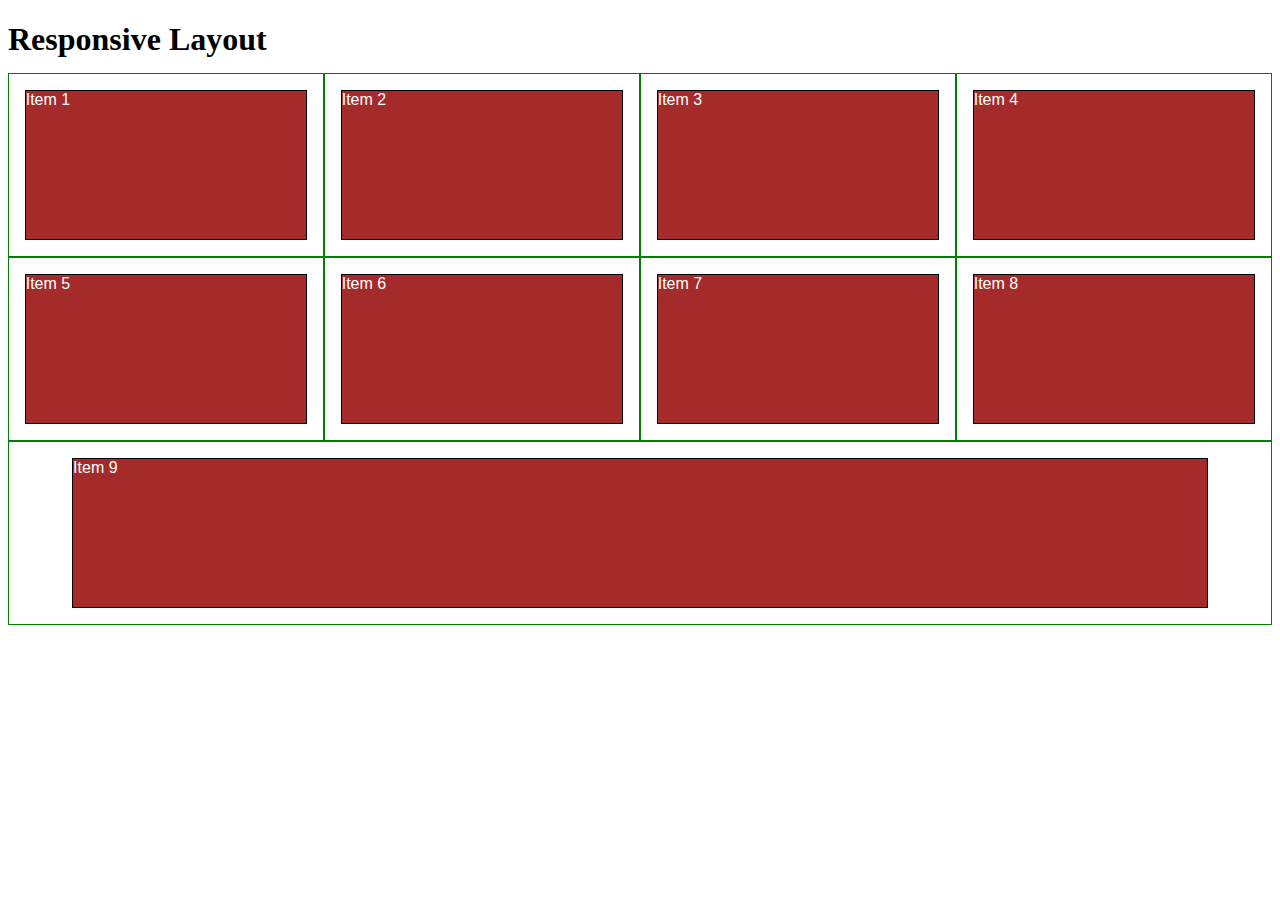
==== fullstack-course/module2/index.html @ 3ba349a4 "Added template for module 2" ====
<!DOCTYPE html>
<html>
<head>
<meta charset="utf-8">
<meta name="viewport" content="width=device-width, initial-scale=1">
<title>Responsive Layout</title>
<style>

/********** Base styles **********/
* {
  box-sizing: border-box;
}
h1 {
  margin-bottom: 15px;
}

p {
  border: 1px solid black;
  background-color: #A52A2A;
  width: 90%;
  height: 150px;
  margin-right: auto;
  margin-left: auto;
  font-family: Helvetica;
  color: white;
}

/* Simple Responsive Framework. */
.row {
  width: 100%;
}

/********** Large devices only **********/
@media (min-width: 1200px) {
  .col-lg-1, .col-lg-2, .col-lg-3, .col-lg-4, .col-lg-5, .col-lg-6, .col-lg-7, .col-lg-8, .col-lg-9, .col-lg-10, .col-lg-11, .col-lg-12 {
    float: left;
    border: 1px solid green;
  }
  .col-lg-1 {
    width: 8.33%;
  }
  .col-lg-2 {
    width: 16.66%;
  }
  .col-lg-3 {
    width: 25%;
  }
  .col-lg-4 {
    width: 33.33%;
  }
  .col-lg-5 {
    width: 41.66%;
  }
  .col-lg-6 {
    width: 50%;
  }
  .col-lg-7 {
    width: 58.33%;
  }
  .col-lg-8 {
    width: 66.66%;
  }
  .col-lg-9 {
    width: 74.99%;
  }
  .col-lg-10 {
    width: 83.33%;
  }
  .col-lg-11 {
    width: 91.66%;
  }
  .col-lg-12 {
    width: 100%;
  }
}

/********** Medium devices only **********/
@media (min-width: 992px) and (max-width: 1199px) {
  .col-md-1, .col-md-2, .col-md-3, .col-md-4, .col-md-5, .col-md-6, .col-md-7, .col-md-8, .col-md-9, .col-md-10, .col-md-11, .col-md-12 {
    float: left;
    border: 1px solid green;
  }
  .col-md-1 {
    width: 8.33%;
  }
  .col-md-2 {
    width: 16.66%;
  }
  .col-md-3 {
    width: 25%;
  }
  .col-md-4 {
    width: 33.33%;
  }
  .col-md-5 {
    width: 41.66%;
  }
  .col-md-6 {
    width: 50%;
  }
  .col-md-7 {
    width: 58.33%;
  }
  .col-md-8 {
    width: 66.66%;
  }
  .col-md-9 {
    width: 74.99%;
  }
  .col-md-10 {
    width: 83.33%;
  }
  .col-md-11 {
    width: 91.66%;
  }
  .col-md-12 {
    width: 100%;
  }
}

</style>
</head>
<body>
<h1>Responsive Layout</h1>

<div class="row">
  <div class="col-lg-3 col-md-6"><p>Item 1</p></div>
  <div class="col-lg-3 col-md-6"><p>Item 2</p></div>
  <div class="col-lg-3 col-md-6"><p>Item 3</p></div>
  <div class="col-lg-3 col-md-6"><p>Item 4</p></div>
  <div class="col-lg-3 col-md-6"><p>Item 5</p></div>
  <div class="col-lg-3 col-md-6"><p>Item 6</p></div>
  <div class="col-lg-3 col-md-6"><p>Item 7</p></div>
  <div class="col-lg-3 col-md-6"><p>Item 8</p></div>
  <div class="col-lg-12 col-md-12"><p>Item 9</p></div>
</div>

</body>
</html>
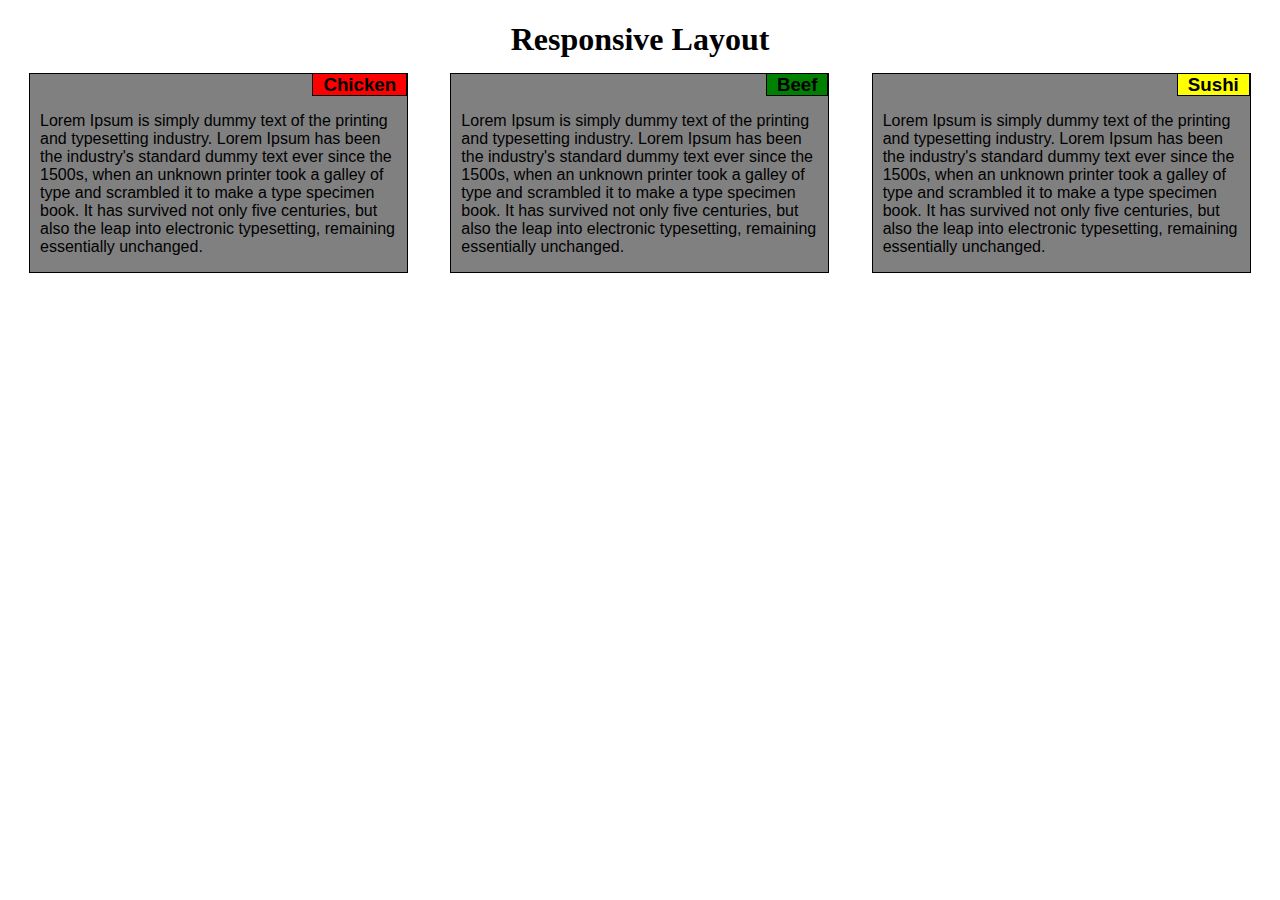
==== commit 1026a923: "added and updated styles" ====
--- a/fullstack-course/module2/index.html
+++ b/fullstack-course/module2/index.html
@@ -4,135 +4,36 @@
 <meta charset="utf-8">
 <meta name="viewport" content="width=device-width, initial-scale=1">
 <title>Responsive Layout</title>
-<style>
-
-/********** Base styles **********/
-* {
-  box-sizing: border-box;
-}
-h1 {
-  margin-bottom: 15px;
-}
-
-p {
-  border: 1px solid black;
-  background-color: #A52A2A;
-  width: 90%;
-  height: 150px;
-  margin-right: auto;
-  margin-left: auto;
-  font-family: Helvetica;
-  color: white;
-}
-
-/* Simple Responsive Framework. */
-.row {
-  width: 100%;
-}
-
-/********** Large devices only **********/
-@media (min-width: 1200px) {
-  .col-lg-1, .col-lg-2, .col-lg-3, .col-lg-4, .col-lg-5, .col-lg-6, .col-lg-7, .col-lg-8, .col-lg-9, .col-lg-10, .col-lg-11, .col-lg-12 {
-    float: left;
-    border: 1px solid green;
-  }
-  .col-lg-1 {
-    width: 8.33%;
-  }
-  .col-lg-2 {
-    width: 16.66%;
-  }
-  .col-lg-3 {
-    width: 25%;
-  }
-  .col-lg-4 {
-    width: 33.33%;
-  }
-  .col-lg-5 {
-    width: 41.66%;
-  }
-  .col-lg-6 {
-    width: 50%;
-  }
-  .col-lg-7 {
-    width: 58.33%;
-  }
-  .col-lg-8 {
-    width: 66.66%;
-  }
-  .col-lg-9 {
-    width: 74.99%;
-  }
-  .col-lg-10 {
-    width: 83.33%;
-  }
-  .col-lg-11 {
-    width: 91.66%;
-  }
-  .col-lg-12 {
-    width: 100%;
-  }
-}
-
-/********** Medium devices only **********/
-@media (min-width: 992px) and (max-width: 1199px) {
-  .col-md-1, .col-md-2, .col-md-3, .col-md-4, .col-md-5, .col-md-6, .col-md-7, .col-md-8, .col-md-9, .col-md-10, .col-md-11, .col-md-12 {
-    float: left;
-    border: 1px solid green;
-  }
-  .col-md-1 {
-    width: 8.33%;
-  }
-  .col-md-2 {
-    width: 16.66%;
-  }
-  .col-md-3 {
-    width: 25%;
-  }
-  .col-md-4 {
-    width: 33.33%;
-  }
-  .col-md-5 {
-    width: 41.66%;
-  }
-  .col-md-6 {
-    width: 50%;
-  }
-  .col-md-7 {
-    width: 58.33%;
-  }
-  .col-md-8 {
-    width: 66.66%;
-  }
-  .col-md-9 {
-    width: 74.99%;
-  }
-  .col-md-10 {
-    width: 83.33%;
-  }
-  .col-md-11 {
-    width: 91.66%;
-  }
-  .col-md-12 {
-    width: 100%;
-  }
-}
-
-</style>
+<link href="/fullstack-course/module2/style.css" rel="stylesheet" type="text/css" />
 </head>
 <body>
 <h1>Responsive Layout</h1>
 
 <div class="row">
-  <div class="col-lg-3 col-md-6"><p>Item 1</p></div>
-  <div class="col-lg-3 col-md-6"><p>Item 2</p></div>
-  <div class="col-lg-3 col-md-6"><p>Item 3</p></div>
-  <div class="col-lg-3 col-md-6"><p>Item 4</p></div>
-  <div class="col-lg-3 col-md-6"><p>Item 5</p></div>
-  <div class="col-lg-3 col-md-6"><p>Item 6</p></div>
-  <div class="col-lg-3 col-md-6"><p>Item 7</p></div>
-  <div class="col-lg-3 col-md-6"><p>Item 8</p></div>
-  <div class="col-lg-12 col-md-12"><p>Item 9</p></div>
+  <div class="col-lg-1 col-md-2">
+    <div class="row-content">
+      <h3><span class="item-1">Chicken</span></h3>
+      <p>
+      Lorem Ipsum is simply dummy text of the printing and typesetting industry. Lorem Ipsum has been the industry's standard dummy text ever since the 1500s, when an unknown printer took a galley of type and scrambled it to make a type specimen book. It has survived not only five centuries, but also the leap into electronic typesetting, remaining essentially unchanged. 
+      </p>
+    </div>
+  </div>
+  <div class="col-lg-1 col-md-2">
+    <div class="row-content">
+      <h3><span class="item-2">Beef</span></h3>
+      <p>
+      Lorem Ipsum is simply dummy text of the printing and typesetting industry. Lorem Ipsum has been the industry's standard dummy text ever since the 1500s, when an unknown printer took a galley of type and scrambled it to make a type specimen book. It has survived not only five centuries, but also the leap into electronic typesetting, remaining essentially unchanged. 
+      </p>
+    </div>
+  </div>
+  <div class="col-lg-1 col-md-3">
+    <div class="row-content">
+      <h3><span class="item-3">Sushi</span></h3>
+      <p>
+      Lorem Ipsum is simply dummy text of the printing and typesetting industry. Lorem Ipsum has been the industry's standard dummy text ever since the 1500s, when an unknown printer took a galley of type and scrambled it to make a type specimen book. It has survived not only five centuries, but also the leap into electronic typesetting, remaining essentially unchanged. 
+      </p>
+    </div>
+  </div>
 </div>
 
 </body>
--- a/fullstack-course/module2/style.css
+++ b/fullstack-course/module2/style.css
@@ -0,0 +1,83 @@
+/********** Base styles **********/
+* {
+  box-sizing: border-box;
+}
+h1 {
+  text-align: center;
+  margin-bottom: 15px;
+}
+
+/* Base css */
+.row {
+  width: 100%;
+}
+
+
+@media (min-width: 992px) {
+  .col-lg-1, .col-lg-2, .col-lg-3 {
+    float: left;
+  }
+  .col-lg-1 {
+    width: 33.33%;
+  }
+  .col-lg-2 {
+    width: 50%;
+  }
+  .col-lg-3 {
+    width: 100%;
+  }
+}
+
+
+@media (min-width: 768px) and (max-width: 991px) {
+  .col-md-1, .col-md-2, .col-md-3 {
+    float: left;
+  }
+  .col-md-1 {
+    width: 33.33%;
+  }
+  .col-md-2 {
+    width: 50%;
+  }
+  .col-md-3 {
+    width: 100%;
+  }
+}
+/* END Base css */
+
+.row-content {
+  border: 1px solid black;
+  background-color: grey;
+  width: 90%;
+  height: auto;
+  margin-right: auto;
+  margin-left: auto;
+  font-family: Helvetica;
+  color: black;
+}
+
+.row-content p {
+  padding: 0px 10px 0px 10px;
+}
+
+.row-content h3 {
+  text-align: right;
+  margin: 0;
+}
+
+.row-content h3 span {
+  border: 1px solid;
+  padding: 0px 10px 0px 10px;
+}
+
+.row-content h3 span.item-1 {
+  background: red;
+}
+
+.row-content h3 span.item-2 {
+  background: green;
+}
+
+.row-content h3 span.item-3 {
+  background: yellow;
+}
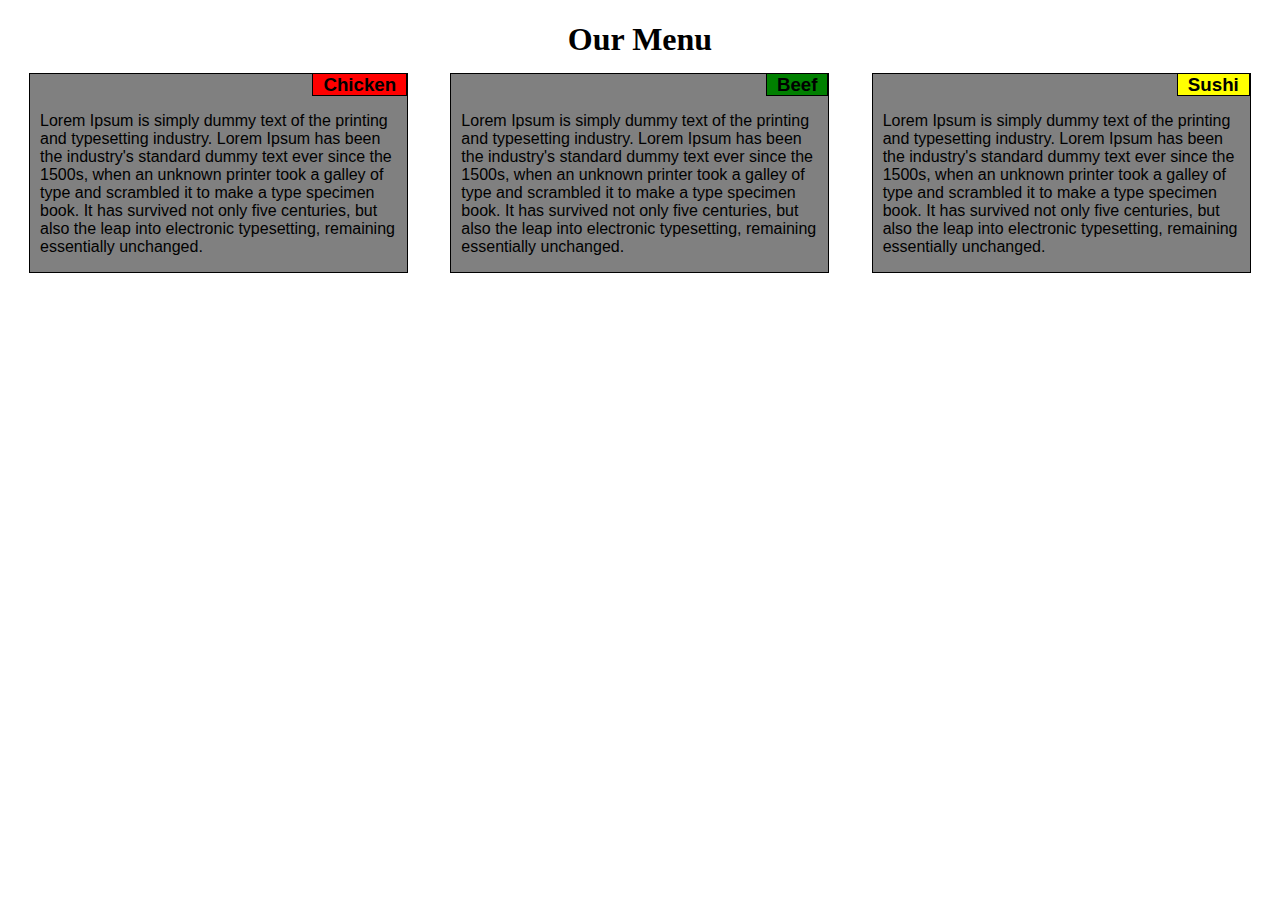
==== commit 05ba1403: "Update" ====
--- a/fullstack-course/module2/index.html
+++ b/fullstack-course/module2/index.html
@@ -3,11 +3,11 @@
 <head>
 <meta charset="utf-8">
 <meta name="viewport" content="width=device-width, initial-scale=1">
-<title>Responsive Layout</title>
+<title>Module 2</title>
 <link href="/fullstack-course/module2/style.css" rel="stylesheet" type="text/css" />
 </head>
 <body>
-<h1>Responsive Layout</h1>
+<h1>Our Menu</h1>
 
 <div class="row">
   <div class="col-lg-1 col-md-2">
